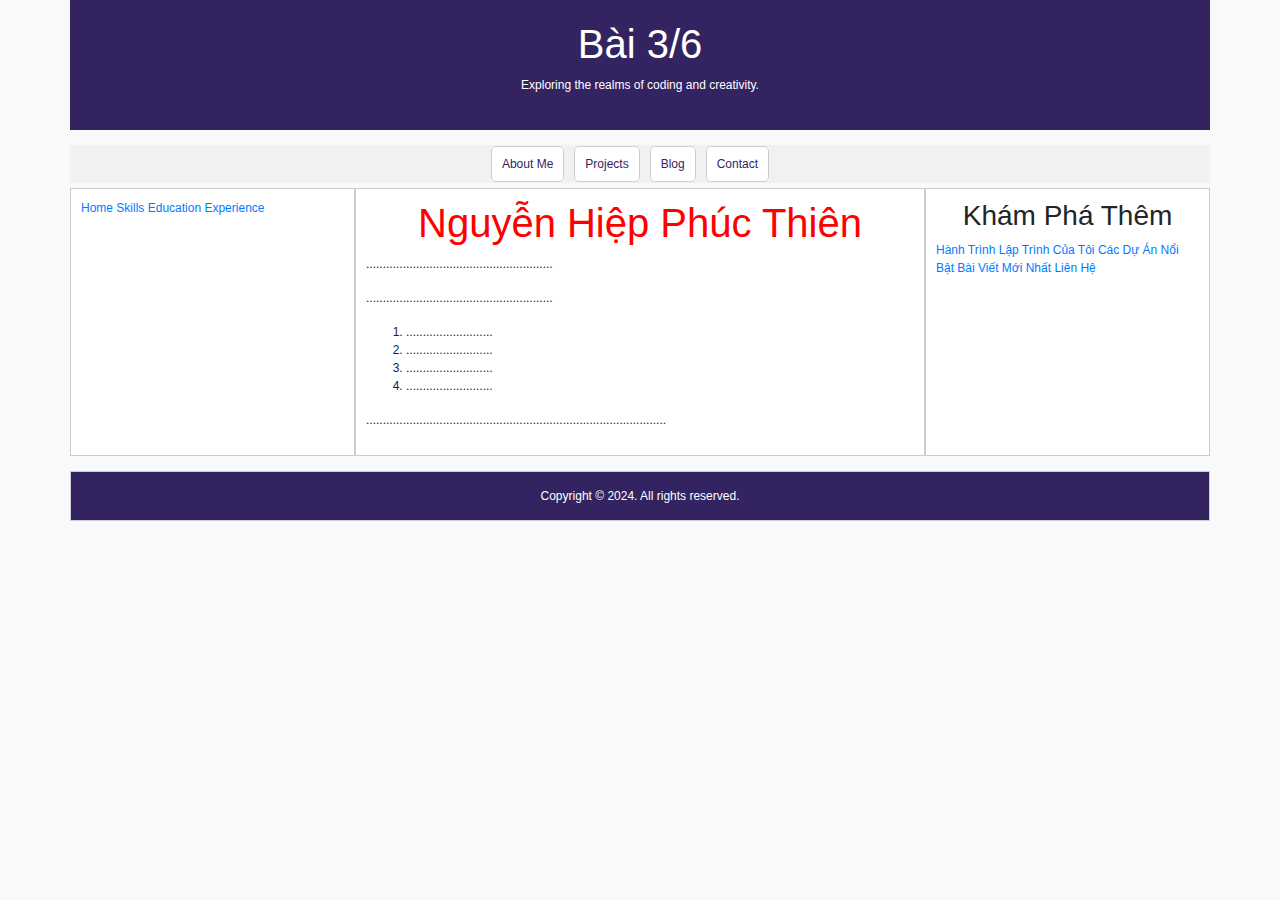
==== index2.html @ 94684781 "first commit" ====
<head>
    <meta charset="UTF-8">
    <meta name="viewport" content="width=device-width, initial-scale=1.0">
    <title>My Personal Introduction</title>
    <!-- Add Bootstrap CSS link here -->
    <link rel="stylesheet" href="https://stackpath.bootstrapcdn.com/bootstrap/4.3.1/css/bootstrap.min.css">
    <link rel="stylesheet" href="./style.css">
</head>
<body>
    <div class="container">
        <div class="row">
            <div class="col-md-12" id="head">
                <h1>Bài 3/6</h1>
                <p>Exploring the realms of coding and creativity.</p>
            </div>
        </div>

        <div class="row">
            <ul class="col-md-12" id="head-link">
                <li><a href="#">About Me</a></li>
                <li><a href="#">Projects</a></li>
                <li><a href="#">Blog</a></li>
                <li><a href="#">Contact</a></li>
            </ul>
        </div>

        <div class="row">
            <div class="col-md-3" id="left">
                <a href="#">Home</a>
                <a href="#">Skills</a>
                <a href="#">Education</a>
                <a href="#">Experience</a>
            </div>

            <div class="col-md-6" id="content">
                <section>
                    <center>
                        <h1 style="color: red">Nguyễn Hiệp Phúc Thiên</h1>
                    </center>
                    <p>........................................................</p>
                    <p>........................................................</p>
                    <ol>
                        <li>..........................</li>
                        <li>..........................</li>
                        <li>..........................</li>
                        <li>..........................</li>
                    </ol>
                    <p>..........................................................................................</p>
                </section>
            </div>

            <div class="col-md-3" id="right">
                <center><h3>Khám Phá Thêm</h3></center>
                <a href="#">Hành Trình Lập Trình Của Tôi</a>
                <a href="#">Các Dự Án Nổi Bật</a>
                <a href="#">Bài Viết Mới Nhất</a>
                <a href="#">Liên Hệ</a>
            </div>
        </div>

        <div class="row">
            <div class="col-md-12" id="footer">
                <p>Copyright © 2024. All rights reserved.</p>
            </div>
        </div>
    </div>

    <!-- Add Bootstrap JS and Popper.js scripts here -->
    <script src="https://code.jquery.com/jquery-3.3.1.slim.min.js"></script>
    <script src="https://cdnjs.cloudflare.com/ajax/libs/popper.js/1.14.7/umd/popper.min.js"></script>
    <script src="https://stackpath.bootstrapcdn.com/bootstrap/4.3.1/js/bootstrap.min.js"></script>


</body>
---- style.css ----
body {
    font-family: Arial, Tahoma;
    font-size: 12px;
    background-color: #f8f9fa;
}

#head {
    background-color: #332461;
    color: #fff;
    text-align: center;
    padding: 20px;
    margin-bottom: 15px;
}

#head-link {
    background-color: #f1f1f1;
    padding: 10px;
    margin-bottom: 5px;
    list-style: none; /* Loại bỏ dấu hiệu danh sách */
    padding-left: 0; /* Loại bỏ lề trái của danh sách */
    display: flex;
    justify-content: center; /* Canh giữa các mục trong danh sách */
}

#head-link a {
    padding: 10px;
    text-decoration: none;
    color: #332461;
    margin-right: 10px;
    transition: background-color 0.3s ease-in-out;
    border: 1px solid #CDCDCD;
    border-radius: 5px; /* Bo tròn góc của liên kết */
    background-color: #fff; /* Màu nền cho liên kết */
}

#head-link a:hover {
    background-color: #ddd;
}

#left,
#content,
#right {
    margin-bottom: 15px;
    background-color: #fff;
    border: 1px solid #CDCDCD;
    padding: 10px;
}

#footer {
    height: 50px;
    border: 1px solid #CDCDCD;
    background-color: #332461;
    color: #fff;
    text-align: center;
    padding-top: 15px;
}
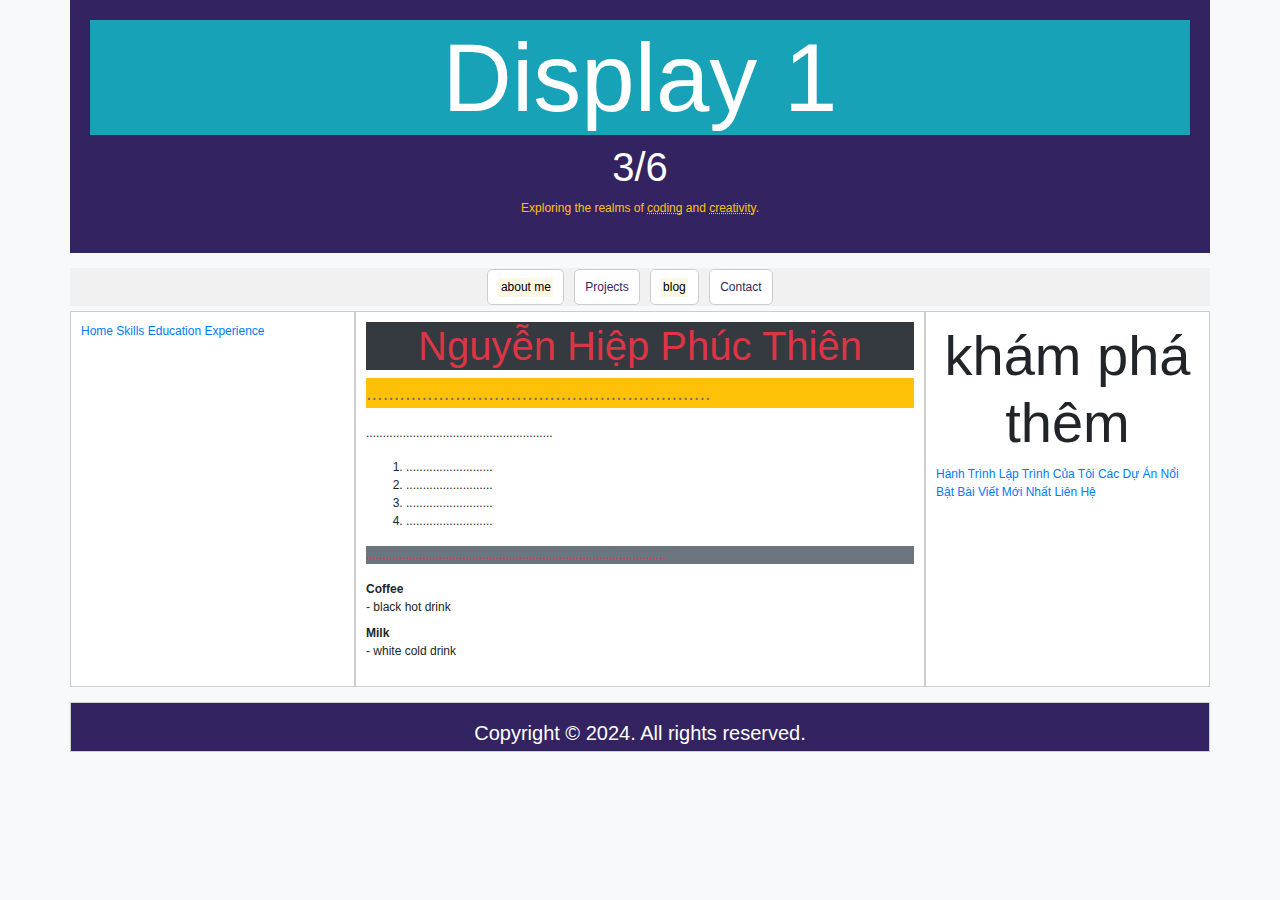
==== commit b44cf262: "first commit" ====
--- a/index2.html
+++ b/index2.html
@@ -7,19 +7,21 @@
     <link rel="stylesheet" href="./style.css">
 </head>
 <body>
+    
     <div class="container">
         <div class="row">
             <div class="col-md-12" id="head">
-                <h1>Bài 3/6</h1>
-                <p>Exploring the realms of coding and creativity.</p>
+                <h1 class="display-1 bg-info">Display 1</h1>
+                <h1>3/6</h1>
+                <p class = "text-warning">Exploring the realms of <abbr title=" ncncl">coding</abbr> and  <abbr title="0awdiowadiaodaw">creativity</abbr>.</p>
             </div>
         </div>
 
         <div class="row">
             <ul class="col-md-12" id="head-link">
-                <li><a href="#">About Me</a></li>
+                <li><a href="#"> <mark>about me</mark></a></li>
                 <li><a href="#">Projects</a></li>
-                <li><a href="#">Blog</a></li>
+                <li><a href="#"> <mark>blog</mark></a></li>
                 <li><a href="#">Contact</a></li>
             </ul>
         </div>
@@ -35,22 +37,28 @@
             <div class="col-md-6" id="content">
                 <section>
                     <center>
-                        <h1 style="color: red">Nguyễn Hiệp Phúc Thiên</h1>
+                        <h1 class = "text-danger bg-dark">Nguyễn Hiệp Phúc Thiên</h1>
                     </center>
-                    <p>........................................................</p>
-                    <p>........................................................</p>
+                    <blockquote class = "blockquote text-secondary bg-warning">..............................................................</blockquote>
+                    <p class = "text-sucess">........................................................</p>
                     <ol>
                         <li>..........................</li>
                         <li>..........................</li>
                         <li>..........................</li>
                         <li>..........................</li>
                     </ol>
-                    <p>..........................................................................................</p>
+                    <p class = "text-danger bg-secondary">..........................................................................................</p>
+                    <dl>
+                        <dt>Coffee</dt>
+                        <dd>- black hot drink</dd>
+                        <dt>Milk</dt>
+                        <dd>- white cold drink</dd>
+                      </dl>     
                 </section>
             </div>
 
             <div class="col-md-3" id="right">
-                <center><h3>Khám Phá Thêm</h3></center>
+                <center><h1 class = "display-4">khám phá thêm</h1></center>
                 <a href="#">Hành Trình Lập Trình Của Tôi</a>
                 <a href="#">Các Dự Án Nổi Bật</a>
                 <a href="#">Bài Viết Mới Nhất</a>
@@ -60,7 +68,7 @@
 
         <div class="row">
             <div class="col-md-12" id="footer">
-                <p>Copyright © 2024. All rights reserved.</p>
+                <blockquote class="blockquote success">Copyright © 2024. All rights reserved.</blockquote>
             </div>
         </div>
     </div>
